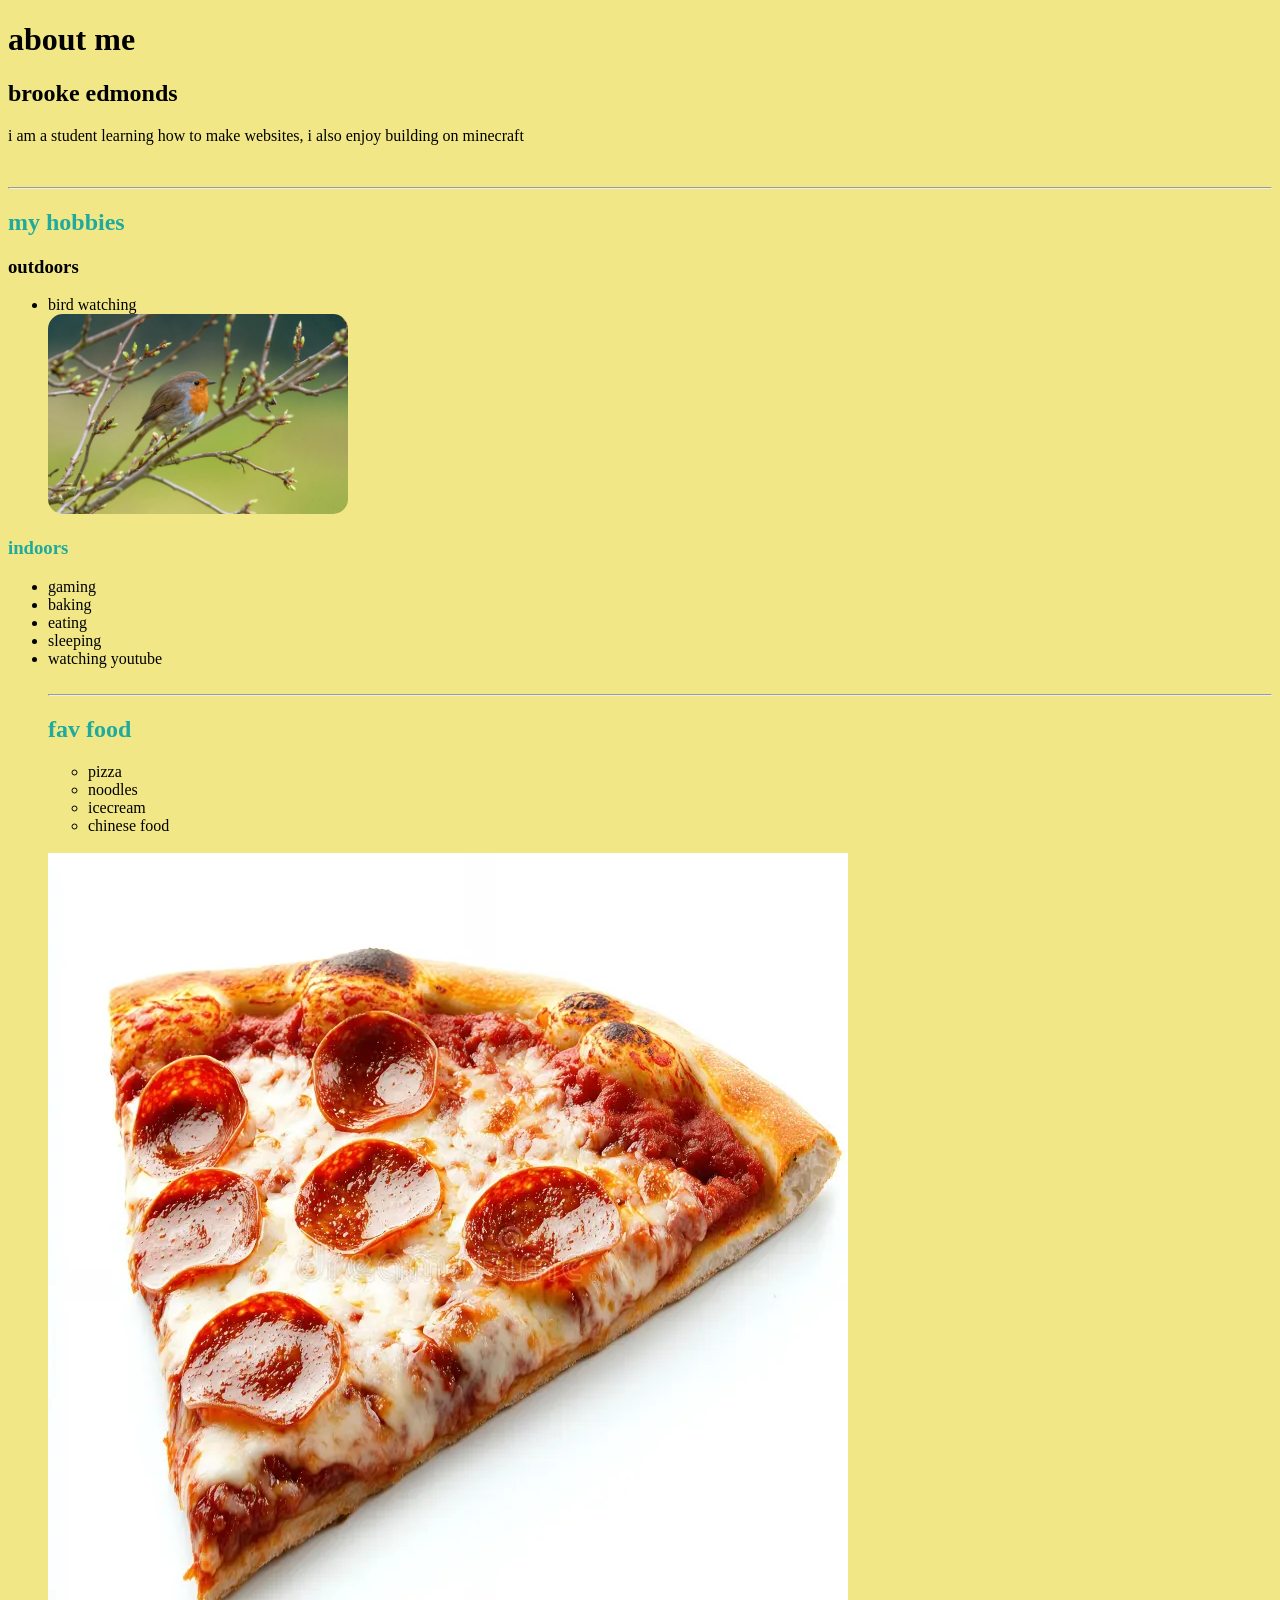
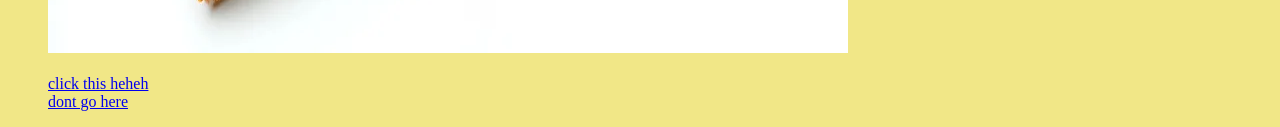
==== index.html @ 9e25248c "first" ====
<!DOCTYPE html>
<html lang="en">
<head>
    <meta charset="UTF-8">
    <meta name="viewport" content="width=device-width, initial-scale=1.0">
    <title>Document</title>
</head>
<body style="background-color:rgb(241, 231, 135)">

    <h1>about me</h1>
    <h2>brooke edmonds</h2>
    <p>i am a student learning how to make websites, i also enjoy building on minecraft</p>

<br />
<hr />
    <h2 style="color:rgb(30, 170, 156)"> my hobbies</h2>


    <h3>outdoors</h3>
    <ul>
        <li>bird watching</li>

        <img src="robin.jpg" style="height: 200px; width:300px; border-radius: 15px; object-fit: cover"  />
</ul>
<h3 style="color:rgb(30, 170, 156)">indoors</h3>
<ul>
 <li>gaming</li>
 <li>baking</li>  
 <li>eating</li> 
 <li>sleeping</li> 
 <li>watching youtube</li> 
 
 <br />
 <hr />

 <h2 style="color:rgb(30, 170, 156)">fav food</h2>

<ul>
    <li>pizza</li>
    <li>noodles</li>
    <li>icecream</li>
    <li>chinese food</li>
</ul>
<br />

<img src="pizza.jpg"  />


<br /><br />


     <a href="https://www.youtube.com/watch?v=J---aiyznGQ&list=RDJ---aiyznGQ&start_radio=1">click this heheh</a>

<br />

<a href="./Untitled-1.html">dont go here</a>

</body>

</html>
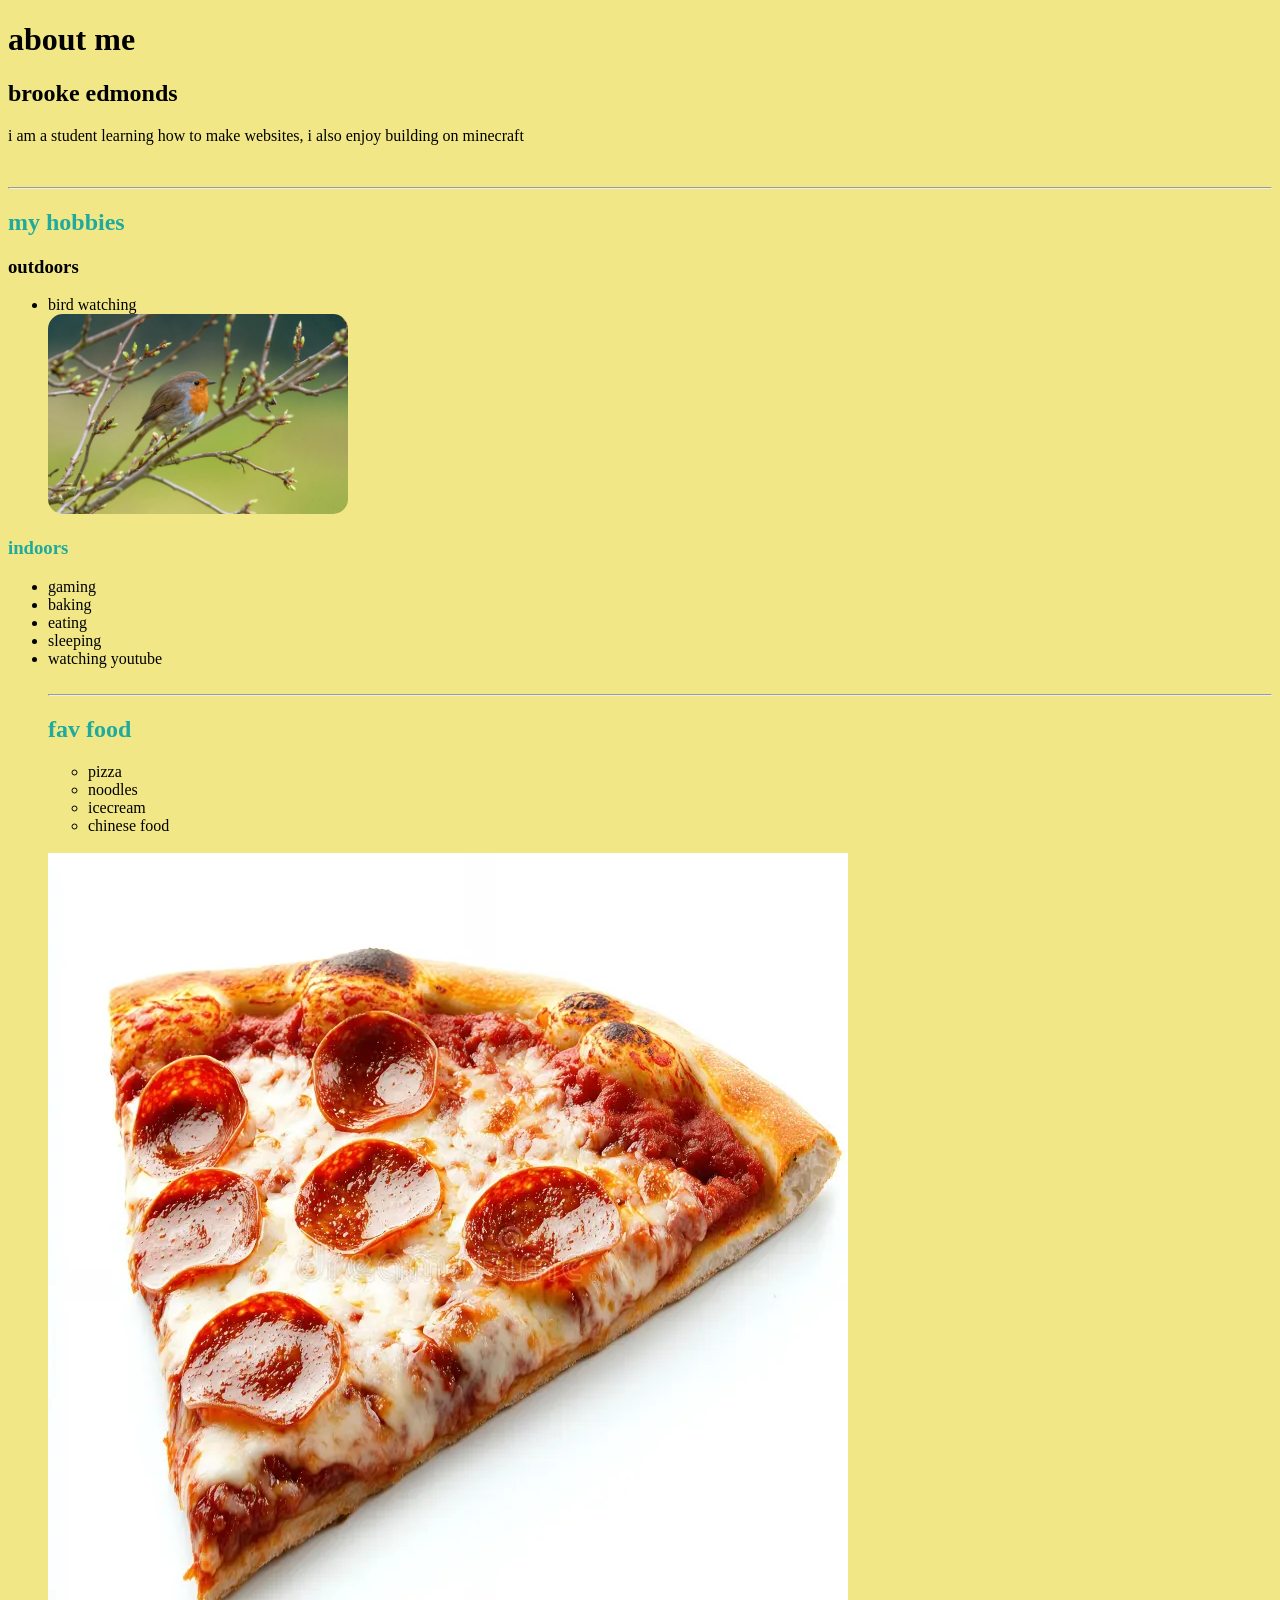
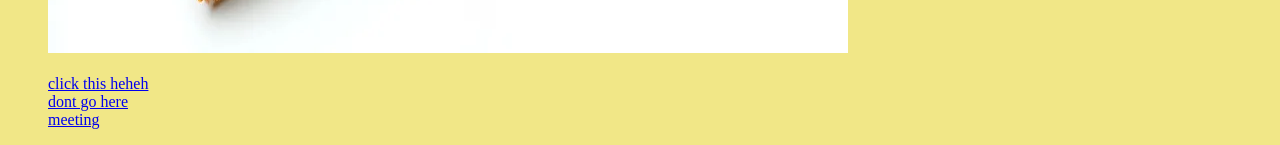
==== commit 74c2ec11: "Add files via upload" ====
--- a/index.html
+++ b/index.html
@@ -55,6 +55,10 @@
 
 <a href="./Untitled-1.html">dont go here</a>
 
+<br />
+
+<a href="meeting invite.htm">meeting</a>
+
 </body>
 
 </html>
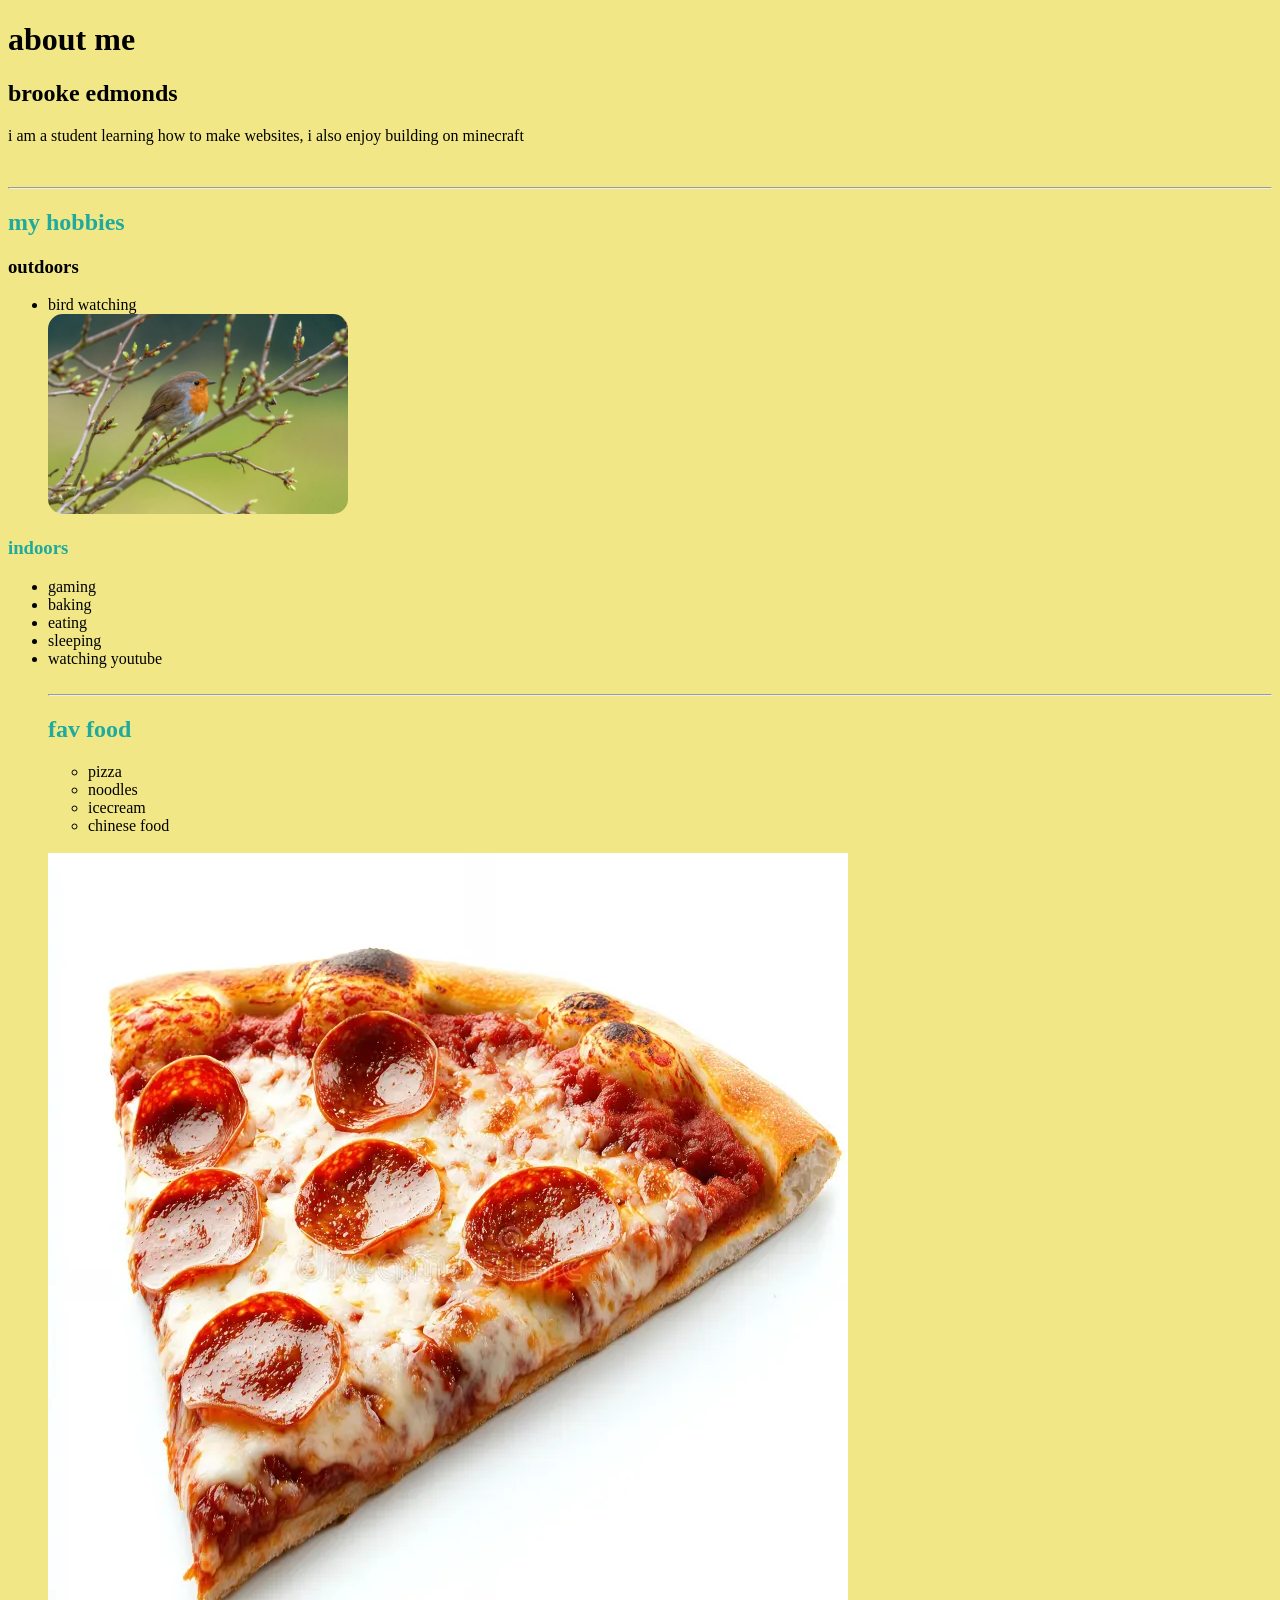
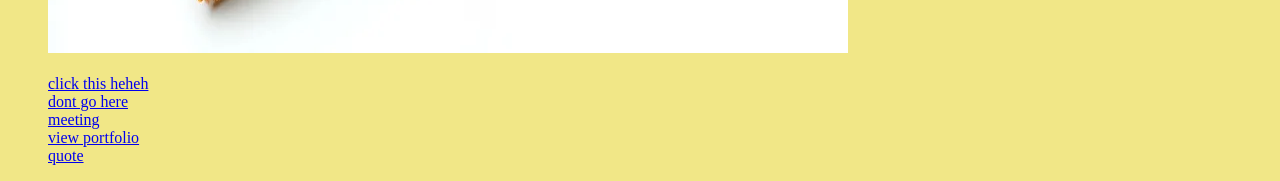
==== commit 67881adc: "Add files via upload" ====
--- a/index.html
+++ b/index.html
@@ -4,6 +4,13 @@
     <meta charset="UTF-8">
     <meta name="viewport" content="width=device-width, initial-scale=1.0">
     <title>Document</title>
+
+
+<link rel="stylesheet" href="./styles.css">
+
+
+
+
 </head>
 <body style="background-color:rgb(241, 231, 135)">
 
@@ -59,6 +66,16 @@
 
 <a href="meeting invite.htm">meeting</a>
 
+<br />
+
+<a href="portfolio.html">view portfolio</a>
+
+
+<br />
+
+<a href="motivation.html">quote</a>
+
+
 </body>
 
 </html>
--- a/styles.css
+++ b/styles.css
@@ -0,0 +1,95 @@
+
+.header {
+    font: size 50px;
+    color:rgb(32, 184, 211);
+    background-color:rgb(216, 246, 255)
+
+}
+
+.picture {
+
+height: 500px;
+width: 600px;
+
+
+}
+
+.pic {
+
+height: 500px;
+width: 800px
+
+
+}
+
+.refrence {
+
+height: 150px;
+width: 200px;
+
+}
+
+
+.star {
+
+height:200px
+
+
+}
+
+
+
+
+
+
+
+
+
+
+
+.mountain {
+
+height: 490px;
+
+
+}
+
+
+
+.container {
+
+width: 100px;
+display: flex;
+justify-content: center;
+
+
+}
+
+
+.title {
+
+text-align: center;
+
+color:rgb(209, 75, 52);
+
+font-size: 100px;
+
+
+}
+
+
+.poster {
+
+    background-color: black
+}
+
+.text {
+
+text-align: center;
+
+color:rgb(240, 227, 224);
+
+font-style:oblique
+
+
+}
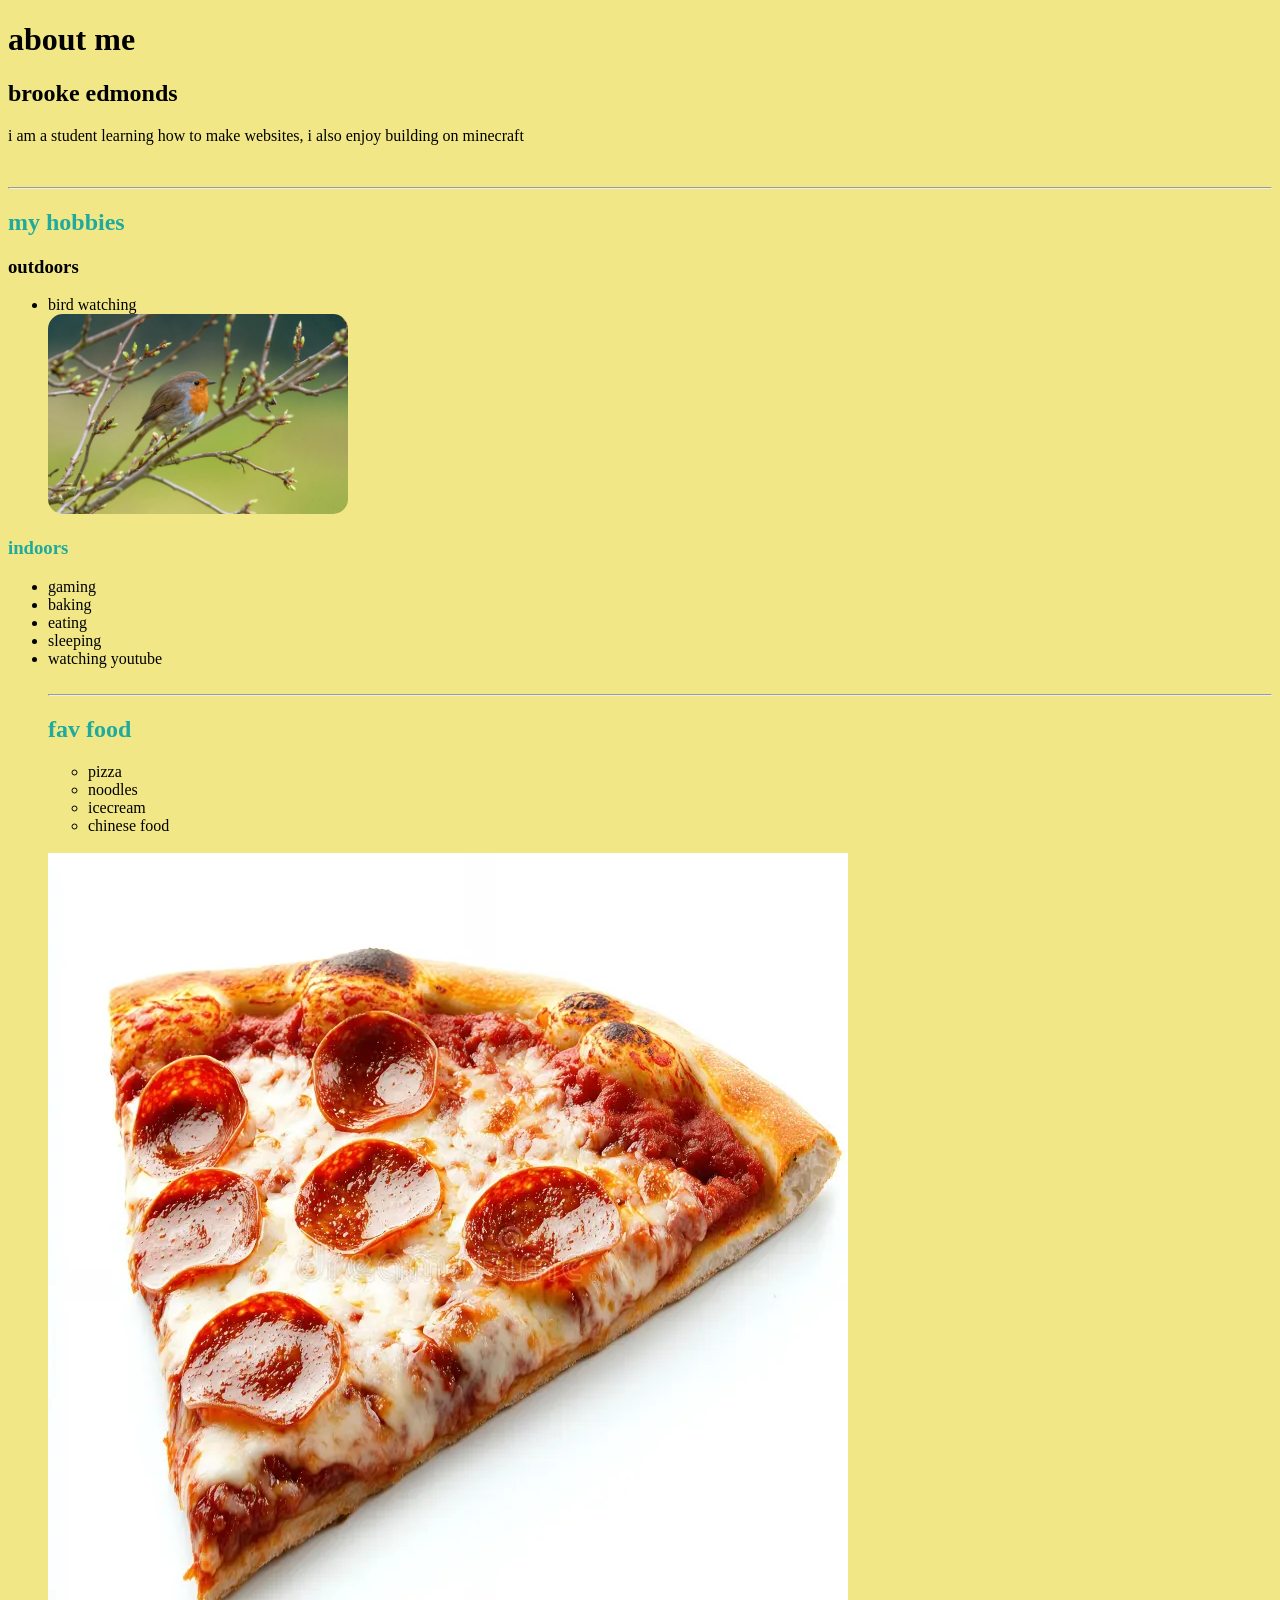
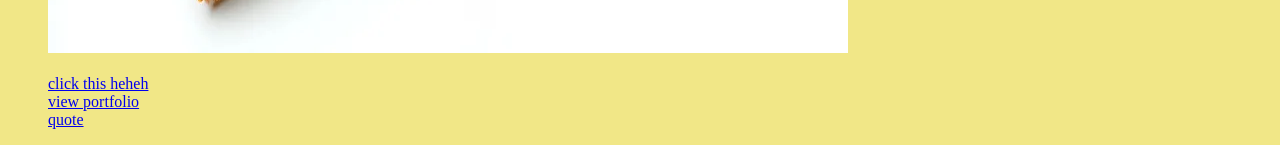
==== commit 536050c2: "Add files via upload" ====
--- a/index.html
+++ b/index.html
@@ -58,13 +58,6 @@
 
      <a href="https://www.youtube.com/watch?v=J---aiyznGQ&list=RDJ---aiyznGQ&start_radio=1">click this heheh</a>
 
-<br />
-
-<a href="./Untitled-1.html">dont go here</a>
-
-<br />
-
-<a href="meeting invite.htm">meeting</a>
 
 <br />
 
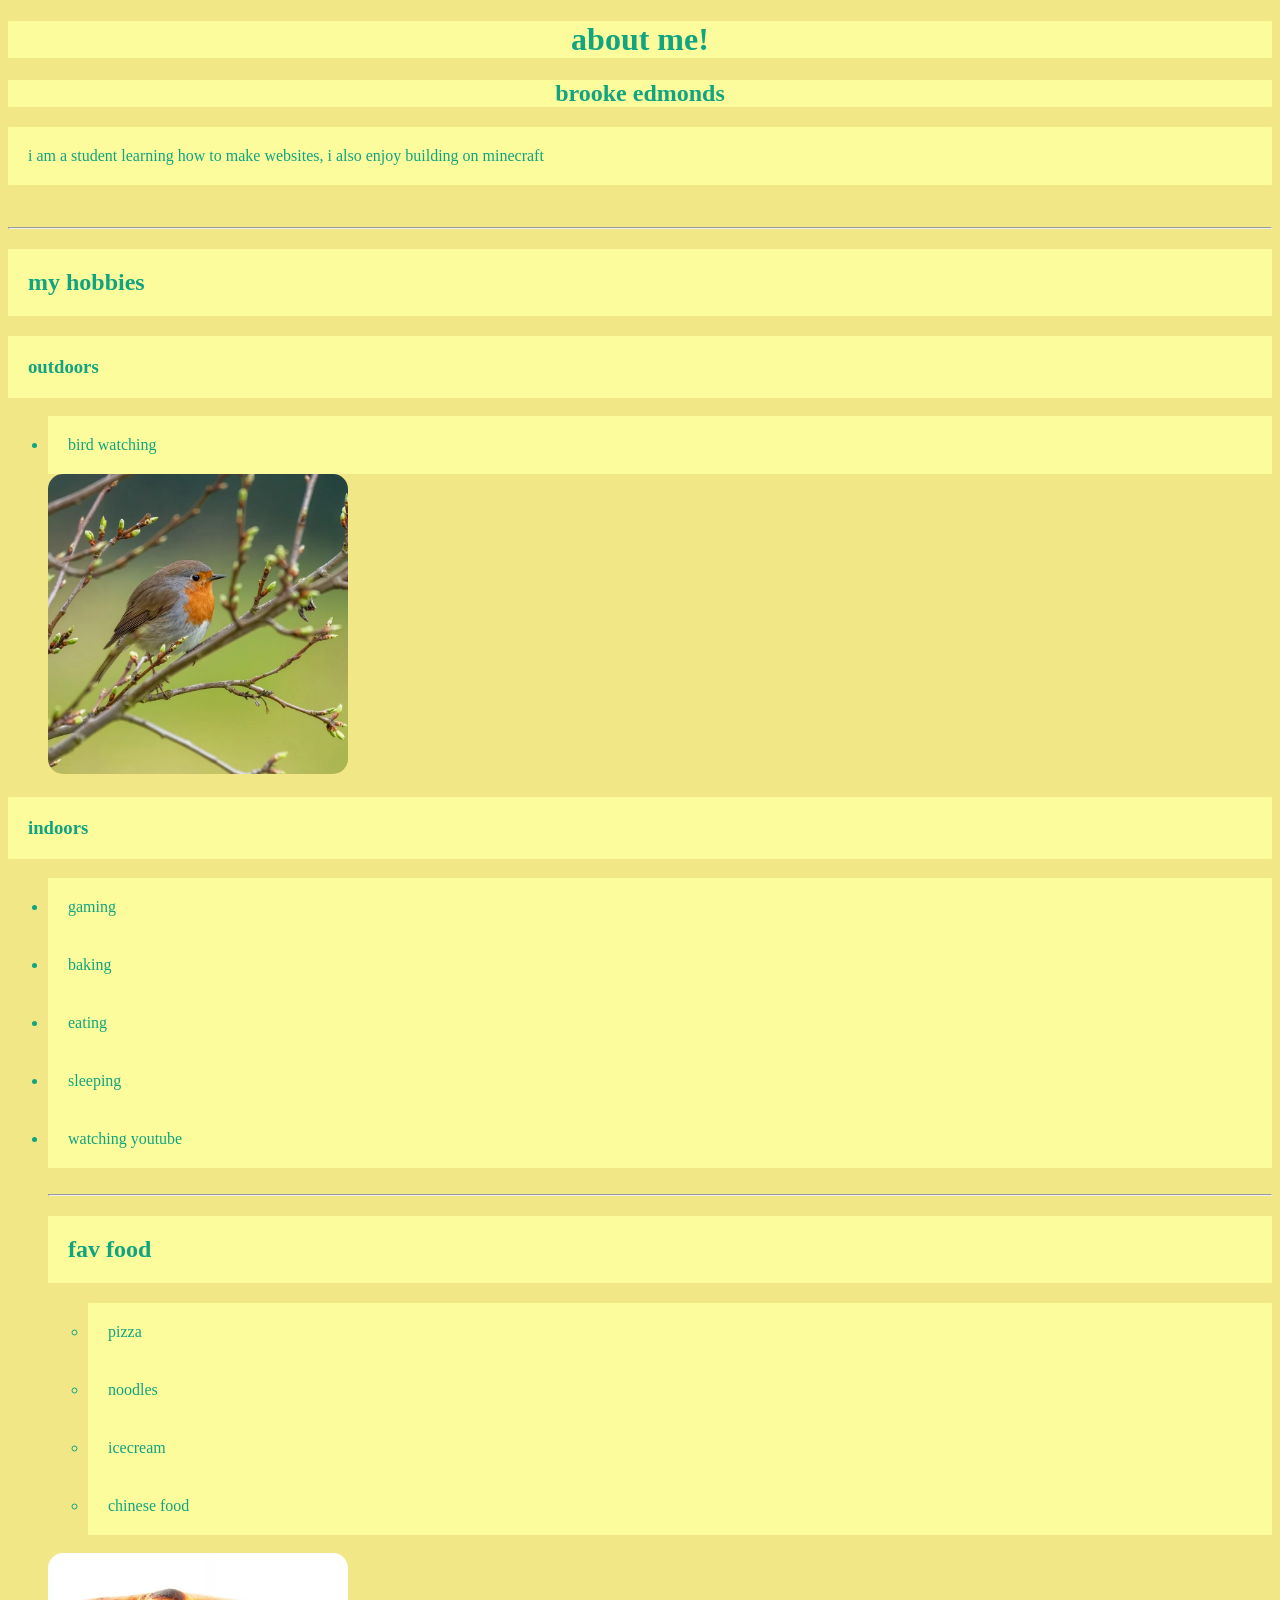
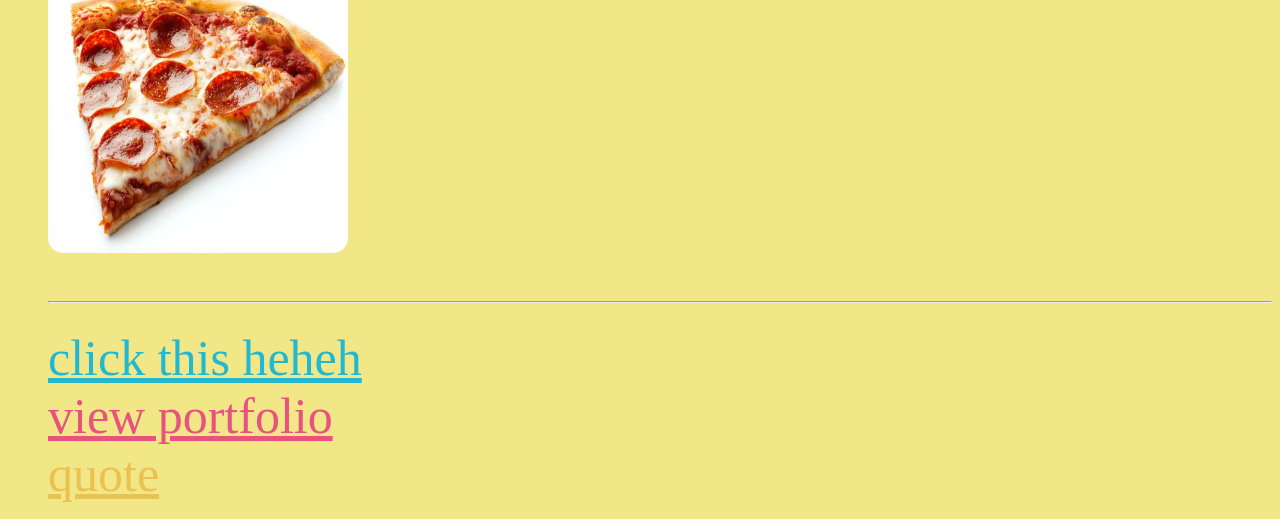
==== commit 9b511a1f: "Add files via upload" ====
--- a/index.html
+++ b/index.html
@@ -14,59 +14,71 @@
 </head>
 <body style="background-color:rgb(241, 231, 135)">
 
-    <h1>about me</h1>
-    <h2>brooke edmonds</h2>
-    <p>i am a student learning how to make websites, i also enjoy building on minecraft</p>
+    <h1 class="t2">about me!</h1>
+
+    <h2 class="t2">brooke edmonds</h2>
+
+    <p class="t">i am a student learning how to make websites, i also enjoy building on minecraft</p>
 
 <br />
 <hr />
-    <h2 style="color:rgb(30, 170, 156)"> my hobbies</h2>
 
 
-    <h3>outdoors</h3>
+
+
+    <h2 class="t">my hobbies</h2>
+
+
+
+
+
+
+    <h3 class="t">outdoors</h3>
     <ul>
-        <li>bird watching</li>
+        <li class="t">bird watching</li>
 
-        <img src="robin.jpg" style="height: 200px; width:300px; border-radius: 15px; object-fit: cover"  />
+        <img class=bird src="robin.jpg" />
 </ul>
-<h3 style="color:rgb(30, 170, 156)">indoors</h3>
+<h3 class="t">indoors</h3>
 <ul>
- <li>gaming</li>
- <li>baking</li>  
- <li>eating</li> 
- <li>sleeping</li> 
- <li>watching youtube</li> 
+ <li class="t">gaming</li>
+ <li class="t">baking</li>  
+ <li class="t">eating</li> 
+ <li class="t">sleeping</li> 
+ <li class="t">watching youtube</li> 
  
  <br />
  <hr />
 
- <h2 style="color:rgb(30, 170, 156)">fav food</h2>
+ <h2 class="t">fav food</h2>
 
 <ul>
-    <li>pizza</li>
-    <li>noodles</li>
-    <li>icecream</li>
-    <li>chinese food</li>
+    <li class="t">pizza</li>
+    <li class="t">noodles</li>
+    <li class="t">icecream</li>
+    <li class="t">chinese food</li>
 </ul>
 <br />
 
-<img src="pizza.jpg"  />
+<img class="bird" src="pizza.jpg"  />
+
+ <br /> <br /> <br />
+
+<hr />
+<br />
 
 
-<br /><br />
-
-
-     <a href="https://www.youtube.com/watch?v=J---aiyznGQ&list=RDJ---aiyznGQ&start_radio=1">click this heheh</a>
+<a class="link" href="https://www.youtube.com/watch?v=J---aiyznGQ&list=RDJ---aiyznGQ&start_radio=1">click this heheh</a>
 
 
 <br />
 
-<a href="portfolio.html">view portfolio</a>
+<a class="link2" href="portfolio.html">view portfolio</a>
 
 
 <br />
 
-<a href="motivation.html">quote</a>
+<a class="link3" href="motivation.html">quote</a>
 
 
 </body>
--- a/styles.css
+++ b/styles.css
@@ -1,10 +1,16 @@
 
 .header {
+
+
+    text-align: center;
     font: size 50px;
     color:rgb(32, 184, 211);
     background-color:rgb(216, 246, 255)
+    
 
 }
+
+
 
 .picture {
 
@@ -39,17 +45,84 @@
 
 
 
+.t {
+
+color:rgb(16, 165, 128) ;
+
+padding: 20px;
+
+background-color:rgb(253, 252, 157)
+
+
+}
+
+
+.t2 {
+
+text-align: center;
+
+font: size 500px;
+
+color:rgb(16, 165, 128);
+
+background-color:rgb(253, 252, 157)
+
+}
+
+.bird {
+
+height: 300px;
+width:300px;
+border-radius: 15px;
+object-fit: cover
+
+}
+
+
+.link {
+
+
+text-align:center;
+
+font-size: 50px;
+
+
+color:rgb(32, 184, 211)
 
 
 
+}
+
+.link2 {
 
 
+text-align:center;
+
+font-size: 50px;
+
+color:rgb(231, 82, 127)
+
+
+}
+
+.link3 {
+
+
+text-align:center;
+
+font-size: 50px;
+
+color:rgb(235, 194, 81)
+
+
+}
 
 
 
 .mountain {
 
 height: 490px;
+border: 2px solid rgb(92, 0, 0)
 
 
 }
@@ -74,6 +147,9 @@
 
 font-size: 100px;
 
+margin: 40px
+
+
 
 }
 
@@ -89,7 +165,24 @@
 
 color:rgb(240, 227, 224);
 
-font-style:oblique
+font-style:oblique;
+
+border: 2px dotted white;
+
+margin: 70px;
+
+padding: 20px;
+
+
+}
+
+
+.random text {
+
+font-size: 50px;
+padding: 20px 20px 20px 20px;
+border: 20px solid rgb(32, 181, 211)
+
 
 
 }
